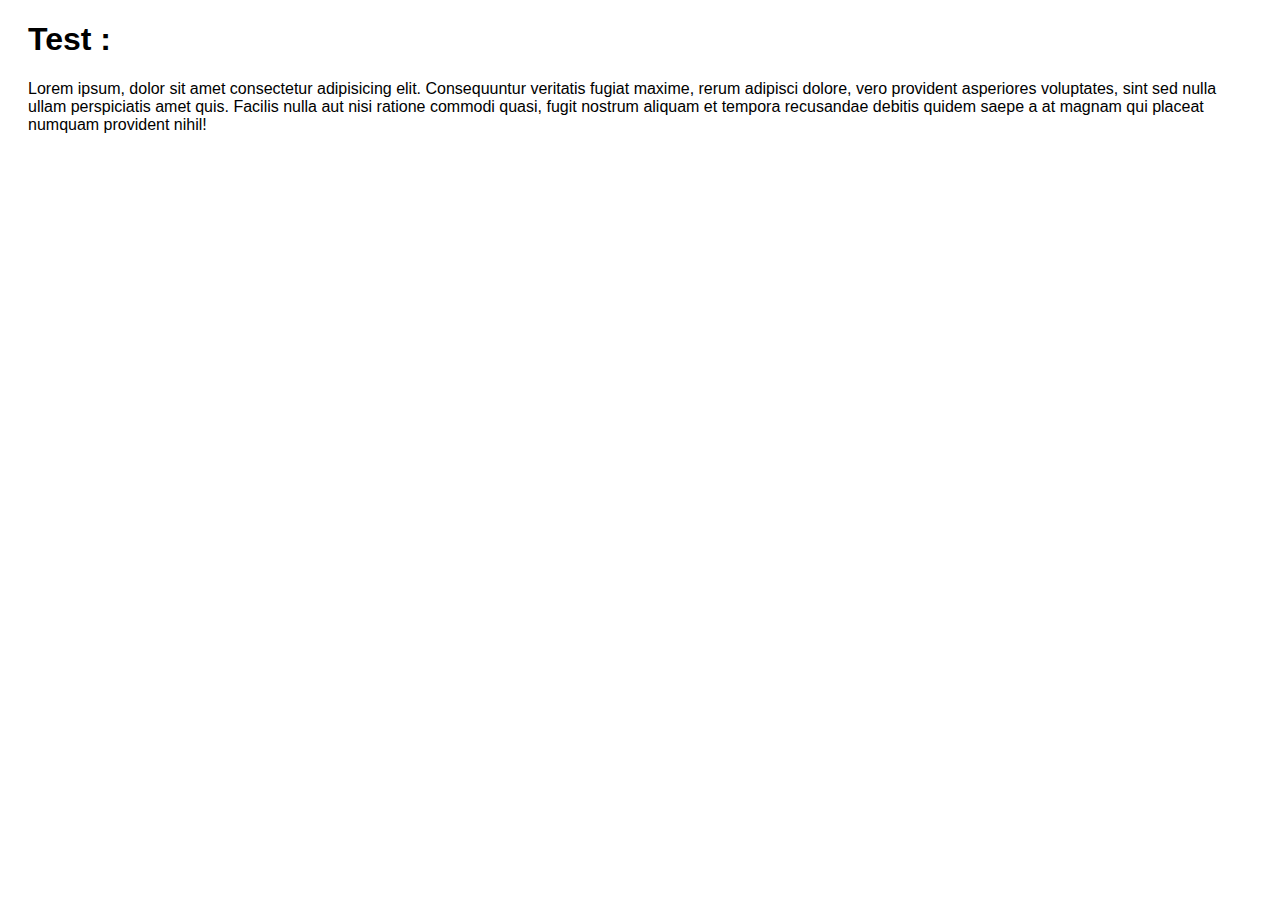
==== index.html @ 5e34ef75 "initial commit" ====
<!DOCTYPE html>
<html lang="en">
<head>
  <meta charset="UTF-8">
  <meta http-equiv="X-UA-Compatible" content="IE=edge">
  <meta name="viewport" content="width=device-width, initial-scale=1.0">
  <title>Test</title>
  <link rel="stylesheet" href="style.css">
</head>
<body>
  <div class="container">
    <h1>Test :</h1>
    <p>Lorem ipsum, dolor sit amet consectetur adipisicing elit. Consequuntur veritatis fugiat maxime, rerum adipisci dolore, vero provident asperiores voluptates, sint sed nulla ullam perspiciatis amet quis. Facilis nulla aut nisi ratione commodi quasi, fugit nostrum aliquam et tempora recusandae debitis quidem saepe a at magnam qui placeat numquam provident nihil!</p>
  </div>
  <script src="main.js"></script>
</body>
</html>
---- style.css ----
body{
  font-family: 'Lucida Sans', 'Lucida Sans Regular', 'Lucida Grande', 'Lucida Sans Unicode', Geneva, Verdana, sans-serif;
}

.container {
  margin-left: 20px;
  margin-right: 20px;
}
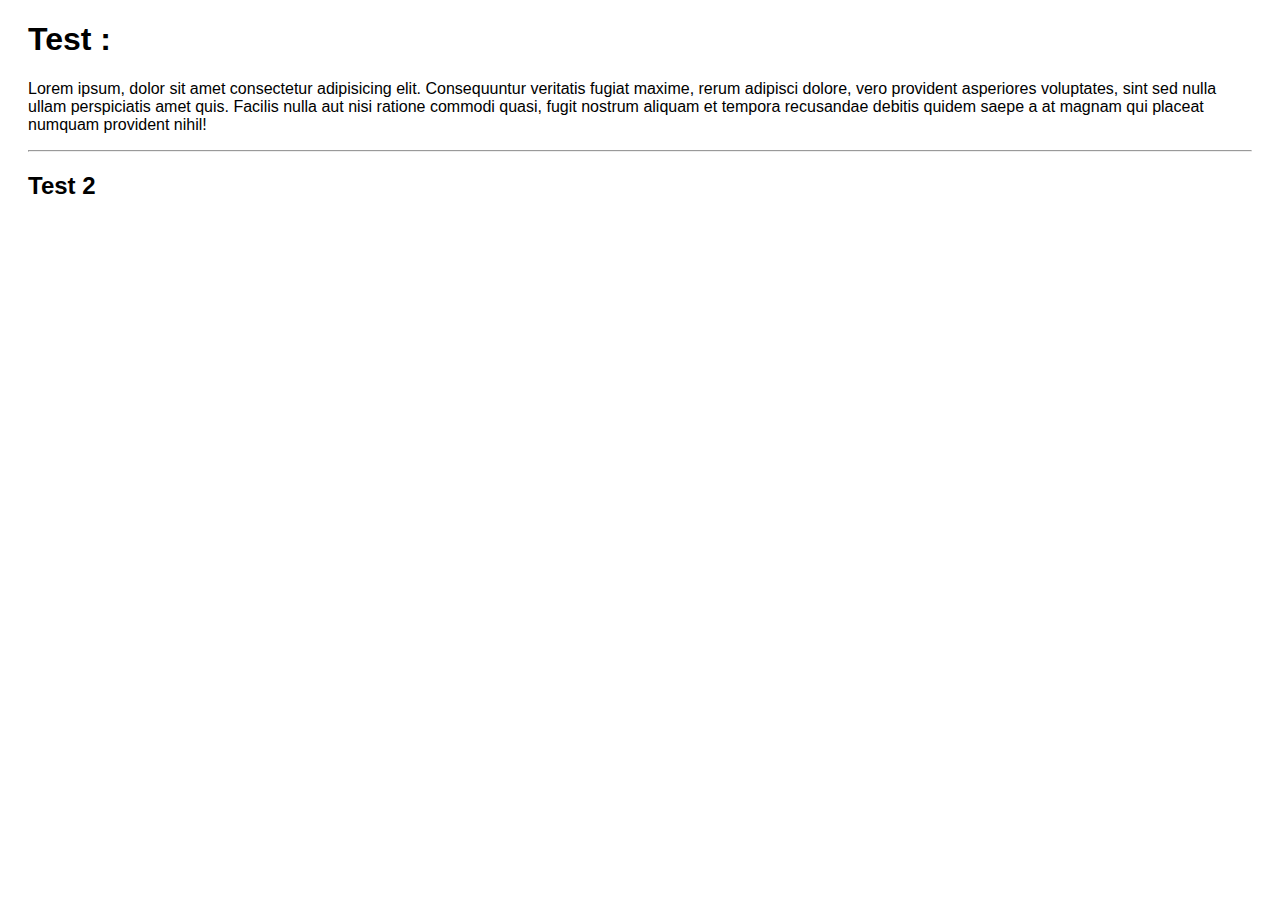
==== commit eb77cffe: "add some change" ====
--- a/index.html
+++ b/index.html
@@ -11,6 +11,8 @@
   <div class="container">
     <h1>Test :</h1>
     <p>Lorem ipsum, dolor sit amet consectetur adipisicing elit. Consequuntur veritatis fugiat maxime, rerum adipisci dolore, vero provident asperiores voluptates, sint sed nulla ullam perspiciatis amet quis. Facilis nulla aut nisi ratione commodi quasi, fugit nostrum aliquam et tempora recusandae debitis quidem saepe a at magnam qui placeat numquam provident nihil!</p>
+    <hr>
+    <h2>Test 2</h2>
   </div>
   <script src="main.js"></script>
 </body>
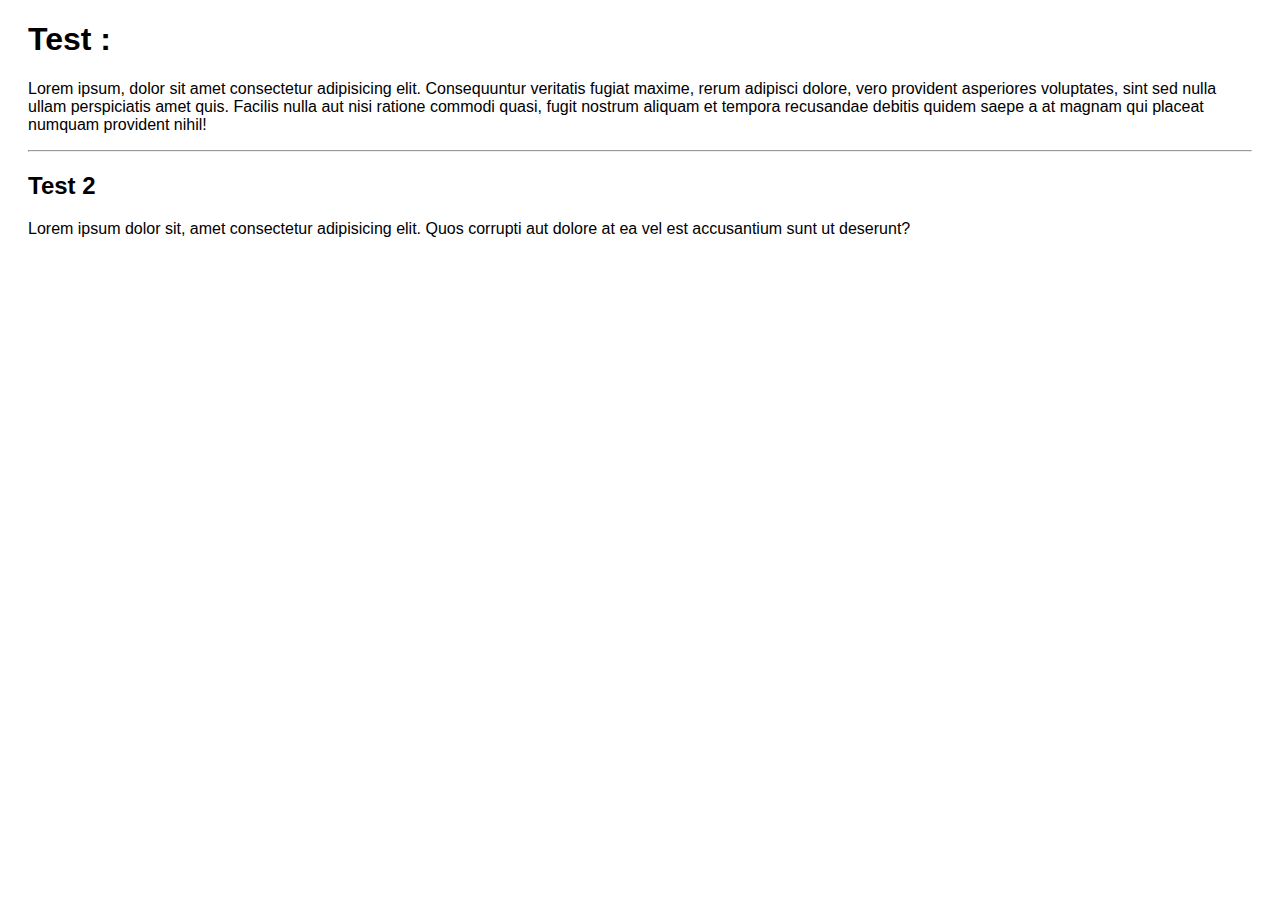
==== commit 9e631da4: "A few changes" ====
--- a/index.html
+++ b/index.html
@@ -13,6 +13,7 @@
     <p>Lorem ipsum, dolor sit amet consectetur adipisicing elit. Consequuntur veritatis fugiat maxime, rerum adipisci dolore, vero provident asperiores voluptates, sint sed nulla ullam perspiciatis amet quis. Facilis nulla aut nisi ratione commodi quasi, fugit nostrum aliquam et tempora recusandae debitis quidem saepe a at magnam qui placeat numquam provident nihil!</p>
     <hr>
     <h2>Test 2</h2>
+    <p>Lorem ipsum dolor sit, amet consectetur adipisicing elit. Quos corrupti aut dolore at ea vel est accusantium sunt ut deserunt?</p>
   </div>
   <script src="main.js"></script>
 </body>
